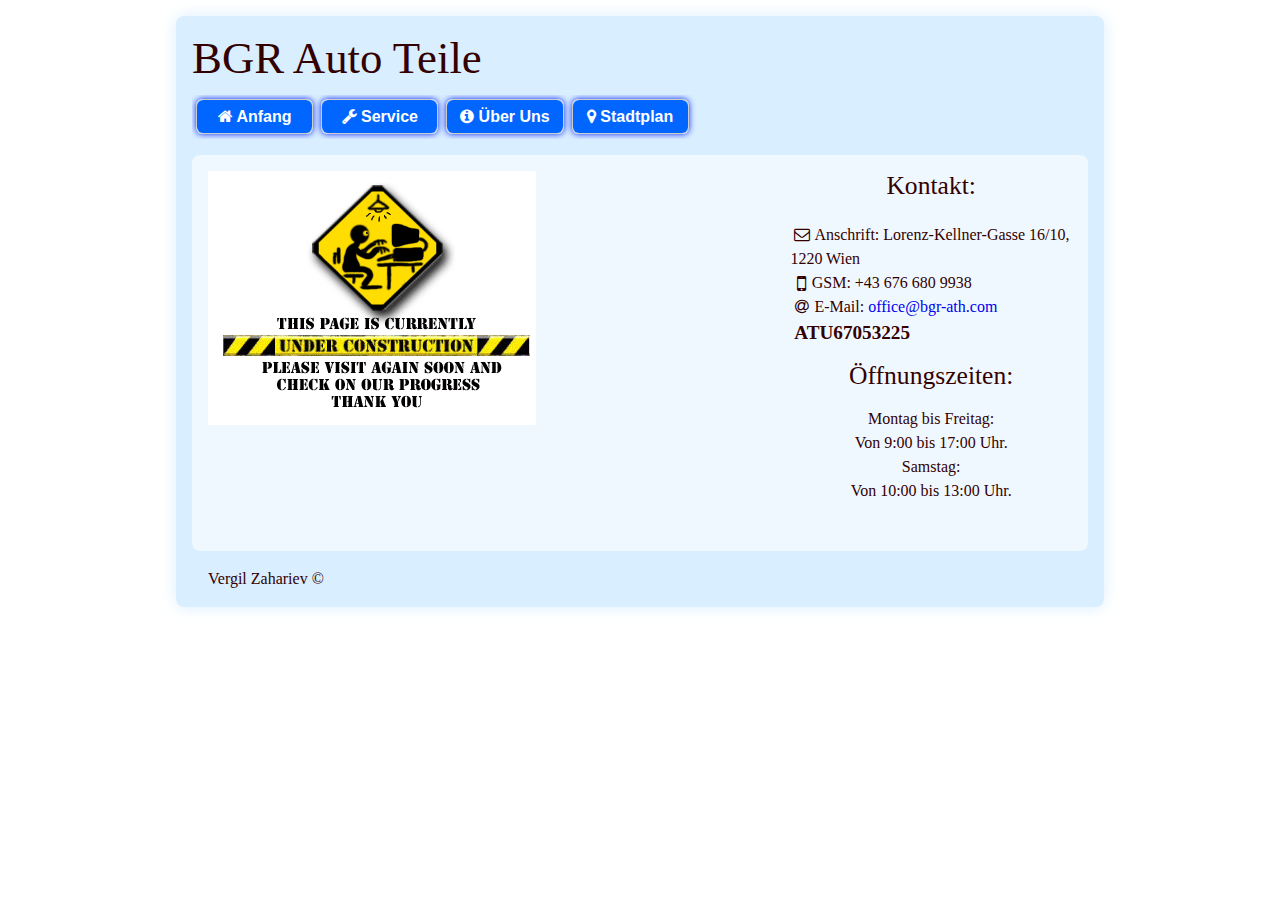
==== about.html @ a98c134f "Site" ====
<!DOCTYPE html>
<html>
	<head>
		<meta http-equiv="Content-Type" content="text/html; charset=utf-8">
		<meta name="viewport" content="width=device-width">
        <title>BGR Auto Teile GmBH</title>
		<link rel="stylesheet" href="css/typography.css" type="text/css" charset="utf-8">
		<link rel="stylesheet" href="css/navigation.css" type="text/css" charset="utf-8">
		<link rel="stylesheet" href="css/gallery.css" type="text/css" charset="utf-8">
		<link rel="stylesheet" href="css/common.css" type="text/css" charset="utf-8">
		<link rel="stylesheet" href="css/media.css" type="text/css" charset="utf-8">
		<link rel="stylesheet" href="css/back-button.css" type="text/css" charset="utf-8">
		<link rel="stylesheet" href="css/font-awesome.min.css" type="text/css" charset="utf-8">

		<script type="text/javascript" src="js/jquery-2.1.1.min.js"></script>

		<!-- Responsive Nav -->
		<link rel="stylesheet" href="js/responsive-nav/responsive-nav.css" type="text/css" charset="utf-8">
		<script type="text/javascript" src="js/responsive-nav/responsive-nav.js"></script>
		
		
		<!-- Fancybox
		<link rel="stylesheet" href="js/fancybox/source/jquery.fancybox.css?v=2.1.5" type="text/css" media="screen" />
		<script type="text/javascript" src="js/fancybox/source/jquery.fancybox.pack.js?v=2.1.5"></script> -->
		
		<!-- Floating Back Button -->
		<script type="text/javascript" src="js/backbutton.js"></script>
		
    </head>
    <body>
		<div id="fb-root"></div>
		<div id="page">
			<div class="header">
				<h1>BGR Auto Teile</h1>
				<nav class="nav-collapse">
					<ul>
						<li><a href="index.html"><span class="fa fa-home"></span> Anfang</a></li>
						<li><a href="service.html"><span class="fa fa-wrench"></span> Service</a></li>
						<li><a href="about.html"><span class="fa fa-info-circle"></span> Über Uns</a></li>
						<li><a href="map.html"><span class="fa fa-map-marker"></span> Stadtplan</a></li>
					</ul>
				</nav>
			</div>
			<div class="main">
				<div class="content">
					<div class="inside">
							<img src="images/underconstruction.gif">
					</div>
				</div>
				<div class="sidebar">
					<div class="inside">
								<h4 class="alingcenter">Kontakt:</h4>
								<p><span class="fa fa-envelope-o icon"></span>Anschrift: Lorenz-Kellner-Gasse 16/10, 1220 Wien</p>
								<p><span class="fa fa-mobile fa-lg icon2"></span>GSM: +43 676 680 9938</p>
								<p><span class="fa fa-at icon"></span>E-Mail: <a href="mailto:office@bgr-ath.com">office@bgr-ath.com</a></p>
								<p class="atu">ATU67053225</p>
								<h4 class="alingcenter">Öffnungszeiten:</h4>
								<p class="alingcenter">Montag bis Freitag:</p>
								<p class="alingcenter">Von 9:00 bis 17:00 Uhr.</p>
								<p class="alingcenter">Samstag:</p>
								<p class="alingcenter">Von 10:00 bis 13:00 Uhr.</p>
						<div class="alingcenter inside">
							<div class="fb-like" data-href="https://www.facebook.com/appletbg" data-layout="box_count" data-action="like" data-show-faces="false" data-share="true"></div>
						</div>
					</div>
				</div>
			</div>
			<div class="footer">
			   <p>Vergil Zahariev &copy;</p>
			</div>
		<a href="#" class="back-to-top"><span class="fa fa-chevron-up fa-lg"></span></a>
		</div>
		<!--<script type="text/javascript" src="js/fbox.js"></script> -->
		<script type="text/javascript" src="js/resp-nav.js"></script>
		<script type="text/javascript" src="js/fb.js"></script>
    </body>
</html>
---- css/typography.css ----
* { margin: 0; padding: 0; }

body, form, select, input, textarea, button { font: 16px/1.5 Veranda, serif; color: #330000; }

h1, h2, h3, h4, h5, h6 { line-height: 1.2em; font-weight: normal; margin-bottom: 0.2em; }

h1 { font-size: 2.8em; }
h2 { font-size: 2.2em; }
h3 { font-size: 1.8em; }
h4 { font-size: 1.6em; }
h5 { font-size: 1.2em; }
h6 { font-size: 1.0em; font-weight: bold; }

p + h1, p + h2, p + h3, p + h4, p + h5, p + h6 { padding-top: 0.5em; margin-bottom: 0; }
h1 + p, h2 + p, h3 + p, h4 + p, h5 + p, h6 + p { padding-top: 1em; margin-bottom: 0; }


a { text-decoration: none; }
/* a:link { color: #ca2f2c; }
a:visited { color: darkorange; } */

ul { padding-left: 1em; padding-bottom: 0.5em;}

ul li { list-style-type: disc; }
ul li ul li { list-style-type: circle; }

.alingcenter { text-align: center; }
---- css/navigation.css ----
nav { }
nav ul { margin: 0; padding: 0; }
nav ul:after { display: block; content: ''; height: 1px; clear: both; }
nav ul li { display: block; list-style: none outside; position: relative; }

nav > ul > li { margin: 0.25em; }

nav > ul > li { float: left; box-shadow: 0 0 0.4em #02f; border-radius: 0.4em; border: 1px solid #ccc; }
nav > ul > li > a { width: 5.8em; }

.nav-toggle,
nav > ul > li:last-child a { border-bottom-left-radius: 6px; border-bottom-right-radius: 6px; }

.nav-toggle,
nav > ul > li > a { border-radius: 0.4em; font-family: Helvetica; text-align: center; }

.nav-toggle,
nav ul li a { display: block; background: #06f; color: #FFF; padding: 0.3em 0.7em; font-weight: bold; }
.nav-toggle:hover,
nav ul li a:hover { background: #02f; }
---- css/gallery.css ----
.gallery { padding-bottom: 1.5em; }
.gallery ul { padding: 0; margin: 0; }
.gallery ul:after { display: block; content: ''; clear: both; }
.gallery ul li { display: block; list-style: none outside; float: left; padding: 0.5em; background: #fff; border: 1px solid #999; margin: 0 0.5em 0.5em 0; position: relative; }
.gallery ul li a { display: block; width: 150px; height: 150px; overflow: hidden; background: #F0F; position: relative; }
.gallery ul li a span { display: block; background: rgba(0,0,0,0.5); color: #FFF; position: absolute; right: 0; left: 0; bottom: -50%; padding: 0.5em; line-height: 1.2; transition: all 0.2s ease-in; } 
.gallery ul li a:hover span { display: block; bottom: 0; }
.gallery ul li a img { display: block; }
.gallery ul li.landscape a img { max-width: inherit; height: 100%; width: auto; }
.gallery ul li.portait a img { max-width: inherit; height: auto; width: 100%; }

.gallery ul li:hover { -webkit-animation: wiggle 0.5s infinite; }

@-webkit-keyframes wiggle {
  0%   { left: 0; top: 0; }
  20%   { left: -3px; top: 2px; }
  40%   { left: 3px; top: -3px; }
  60%   { left: -5px; top: 3px; }
  80%   { left: 4px; top: -4px }
  100% { left: 0; top: 0; }
}
---- css/common.css ----
body { overflow-y: scroll; background: white; }

#page { 
	width: 60%;
	margin: 1em auto;
	padding: 1em;
	background: #d9eeff;
	box-shadow: 0 0 1em #d9eeff;
	border-radius: 0.5em;
}

.map {
	border: 0;
	width: 90%;
	height: 25em;
}

.atu { font-weight: bold; padding-left: 0.2em; font-size: 1.2em; }

.inside { padding: 1em; }

.main { overflow: hidden; background: rgba(255, 255, 255, 0.6); border-radius: 0.5em; margin: 1em 0; }
.content, .sidebar { float: left; }
.content { width: 65%; }
.sidebar { width: 35%; }
.footer { padding: 0 1em; }

.icon { display: inline-block; width: 1.5em; text-align: center; }
.icon2 { display: inline-block; width: 1em; text-align: center; }

.nav-toggle { margin-bottom: 2em; }
---- css/media.css ----
/* Smartphones (portrait) ----------- */

@media only screen 
and (max-width : 1649px) {
	#page { width: 70%; margin: 1em auto; }
	.sidebar { width: 35%; }
	.content { width: 65%; }
}

@media only screen 
and (max-width : 1023px) {
	#page { width: auto; margin: 0; }
	body { background-color: #d9eeff; }
	.footer { padding: 1em; border-bottom: 1px dotted #330000; }
}

@media only screen 
and (max-width : 767px) {
	body { font-size: 0.9em; }
}

@media only screen 
and (max-width : 539px) {
	.sidebar, .content { float: none; width: auto; }
}

@media only screen 
and (max-width : 479px) {
	nav > ul > li { float: none; width: auto; margin: 0; border: 0; box-shadow: 0 0 0; }
	nav > ul > li > a { border-radius: 0; width: auto; }

	.nav-toggle.active { margin-bottom: 0; background: #02f; color: #FFF; border-bottom-left-radius: 0; border-bottom-right-radius: 0; }
}

@media only screen 
and (max-width : 360px) {
	body { font-size: 0.8em; }
}
---- css/back-button.css ----
﻿.back-to-top {
	position: fixed;
	bottom: 1em;
	right: 0.5em;
	background-color: #06f;
	display: none;
	box-shadow: 0 0 0.8em #06f;
	border-radius: 0.6em;
	padding: 0.5em 1em;
}

.back-to-top:hover {	
	background-color: #02f;
	box-shadow: 0 0 0.8em #02f;
}

a.back-to-top { color: white; }
a:hover.back-to-top { color: white; }
---- js/responsive-nav/responsive-nav.css ----
/*! responsive-nav.js 1.0.32 by @viljamis */

.nav-collapse ul {
  margin: 0;
  padding: 0;
  width: 100%;
  display: block;
  list-style: none;
}

.nav-collapse li {
  /*width: 100%;*/
  display: block;
}

.js .nav-collapse {
  clip: rect(0 0 0 0);
  max-height: 0;
  position: absolute;
  display: block;
  overflow: hidden;
  zoom: 1;
}

.nav-collapse.opened {
  max-height: 9999px;
}

.disable-pointer-events {
  pointer-events: none !important;
}

.nav-toggle {
  -webkit-tap-highlight-color: rgba(0,0,0,0);
  -webkit-touch-callout: none;
  -webkit-user-select: none;
  -moz-user-select: none;
  -ms-user-select: none;
  -o-user-select: none;
  user-select: none;
}

@media screen and (min-width: 480px) {
  .js .nav-collapse {
    position: relative;
  }
  .js .nav-collapse.closed {
    max-height: none;
  }
  .nav-toggle {
    display: none;
  }
}
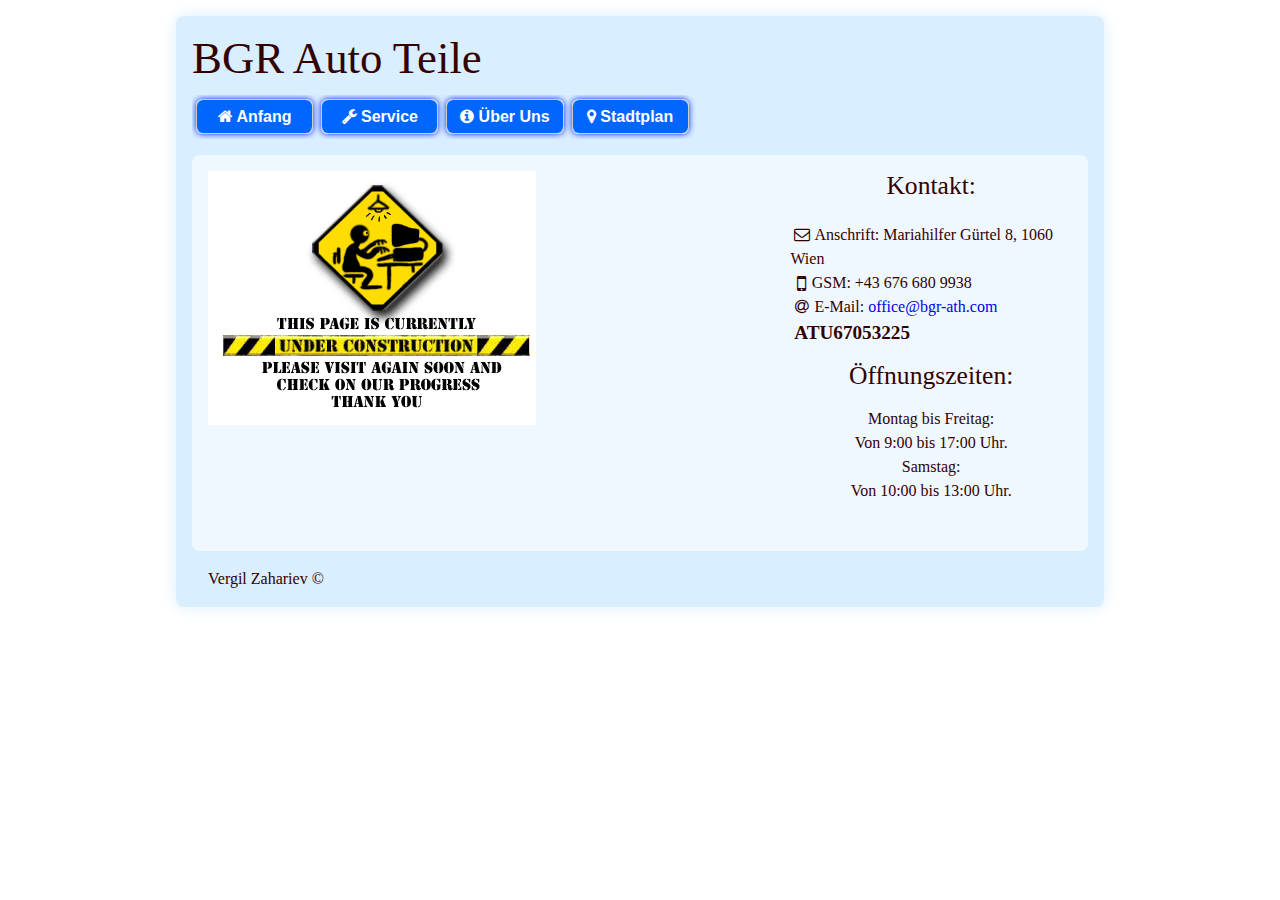
==== commit 58c8ad85: "Site" ====
--- a/about.html
+++ b/about.html
@@ -50,7 +50,7 @@
 				<div class="sidebar">
 					<div class="inside">
 								<h4 class="alingcenter">Kontakt:</h4>
-								<p><span class="fa fa-envelope-o icon"></span>Anschrift: Lorenz-Kellner-Gasse 16/10, 1220 Wien</p>
+								<p><span class="fa fa-envelope-o icon"></span>Anschrift: Mariahilfer Gürtel 8, 1060 Wien</p>
 								<p><span class="fa fa-mobile fa-lg icon2"></span>GSM: +43 676 680 9938</p>
 								<p><span class="fa fa-at icon"></span>E-Mail: <a href="mailto:office@bgr-ath.com">office@bgr-ath.com</a></p>
 								<p class="atu">ATU67053225</p>
